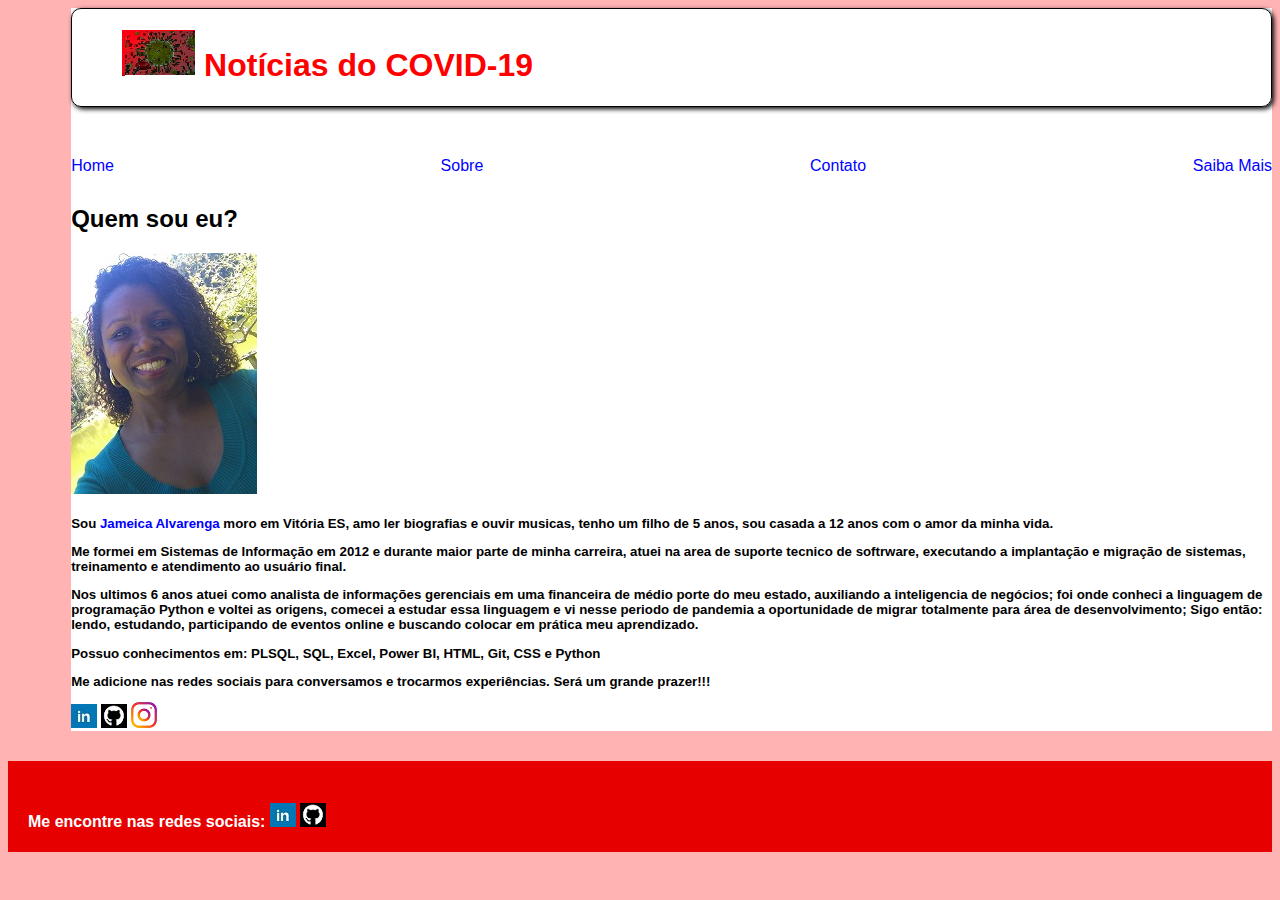
==== sobre.html @ ec6d8c40 "update projeto final" ====
<html>
	<head>
		<meta charset="utf-8"/>
		<title>Notícias do COVID-19 </title>
		<link rel="stylesheet" href="estilo.css"/>
	</head>

	<body>
		<div id="conteudo">
		<div id="cabecalho">
			<h1> <img src="imagens/imagem_covid.png"/> Notícias do COVID-19</h1>
	
		</div>
			<div id="navbar">
			<div> <a class="link" href="index.html">Home </a></div>
			<div> <a class="link" href="sobre.html"> Sobre </a></div>
			<div> <a class="link" href="contato.html"> Contato </a></div>
			<div> <a class="link" href="saiba-mais.html">Saiba Mais</a></div>
		</div>
	
	<div id="cabecalhoSaibamais">
		<h2>Quem sou eu?</h2>
	</div>
	 
	 <div id="quemsou">
	  <div>
		  <img class="imgSobre" src="imagens/eu.jpg"/>
	  </div>
		
     
		<div class="sobre">
		  <h5 id="titulo"></h5>
		  <h5><p> Sou <a href="https://www.linkedin.com/in/jameicaalvarenga/">Jameica Alvarenga</a> moro em Vitória ES, 
				amo ler biografias e ouvir musicas, tenho um filho de 5 anos, sou casada a 12 anos com o amor da minha vida.</p>
		  <p> Me formei em Sistemas de Informação em 2012 e durante maior parte de minha carreira,
				atuei na area de suporte tecnico de softrware, executando a implantação e migração de sistemas, treinamento e atendimento ao usuário final.</p>
		   <p>Nos ultimos 6 anos atuei como analista de informações gerenciais em uma financeira de médio porte do meu estado, auxiliando a inteligencia de negócios; foi
				onde conheci a linguagem de programação Python e voltei as origens, comecei a estudar essa linguagem e vi nesse periodo de pandemia a oportunidade de migrar 
				totalmente para área de desenvolvimento; Sigo então: lendo, estudando, participando de eventos online e buscando colocar em prática meu aprendizado.</p>
		  <p>Possuo conhecimentos em: PLSQL, SQL, Excel, Power BI, HTML, Git, CSS e Python</p>		

	      <p>Me adicione nas redes sociais para conversamos e trocarmos experiências. Será um grande prazer!!!</p>
		  <a href="https://www.linkedin.com/in/jameicaalvarenga/"/><img src="imagens/LinkedIn.jpg"/></a> 
		  <a href="https://github.com/JameicaAlvarenga"/><img src="imagens/logo_github.png"/></a>
		  <a href="https://www.instagram.com/jameica.alvarenga/"/><img src="imagens/instagram.png"/></a></h5> 
		</div>
	
		
	</div>
	

	</div>
		</div>
	<div id="rodape">
		<div id="redesSociais">

			<h4>Me encontre nas redes sociais:
			
			   <a class="link" href="https://www.linkedin.com/in/jameicaalvarenga/"><img src="imagens/LinkedIn.jpg"/> 
			   <a class="link" href="https://github.com/JameicaAlvarenga"><img src="imagens/logo_github.png"/> </a> </h4>
		
	 </div>
	</body>
</html>
---- estilo.css ----
body{
	background-color:#ffb3b3;
	font-family: sans-serif;
}

h1{
    animation-name:mudacor;
    amimation-duration: 5s;
    color: red;
}

@keyframes mudacor {
    from {color:red;}
    to {color:yellow;}
}

#cabecalho{
    border: black 1px solid;
    border-radius: 10px;
    padding-left:50px;
    margin-bottom:50px;
    box-shadow:black 2px 2px 5px;
}
#conteudo{
    background-color:white;
    margin-left:5%;
    maragin-right:5%
    padding: 2%

}

a{
    fonte-family:licida-sans;
    color:blue;
    text-decoration: unset;
}

#navbar{
    display:flex;
    justify-content:space-between;
    margin-bottom:30px;
}

#imgLoja{
    width:100%
}

#titulosDestaque{
    display: flex;
    justify-content:center;
    text-shadow:grey 1px 1px 5px
}

#produtos{
    display: flex;
    justify-content:space-between;
}
.produtosDestaques{
    border: gray 1px solid;
    margin-left:10px;
    margin-right:10px;
    box-shadow: gray 2px 2px 3px;
}

.imgDestaque{
    width=50%;
    margin-left:30%;
    margin-bottom:10px;
}
h3{
    text-align: center;
    font-size:20px
}

.descDestaque{
    font-family:Arial;
    margin-left: 5px;
    margin-right: 5px;
    text-aling: justify;
}

#rodape{
    background-color:#e60000;
    margin-top: 30px ;
    display:flex;
    justify-content:space-between
}

#redesSociais{
    margin-left:20px;
    margin-top: 20px;
    color:white;
    font-family: segoe:
    peddim-bottom:50px
}

.rede{
    margin-top: 50px;
    margin-bottom: 5px;

}

#email{
    margin-right:50px;
}

#receba{
    color: white;
}

#input{
    width= 100%
    height=40px;
    margin-bottom: 10px;
}

button{
    background-color:rgb(80,80,250);
    widht: 100px;
    height: 60px;
    border:rgb(80,80,250) ;1px solid;
    color:white;
    font-size:20px;
    box-shadow: blue 2px 2px 5px;

}
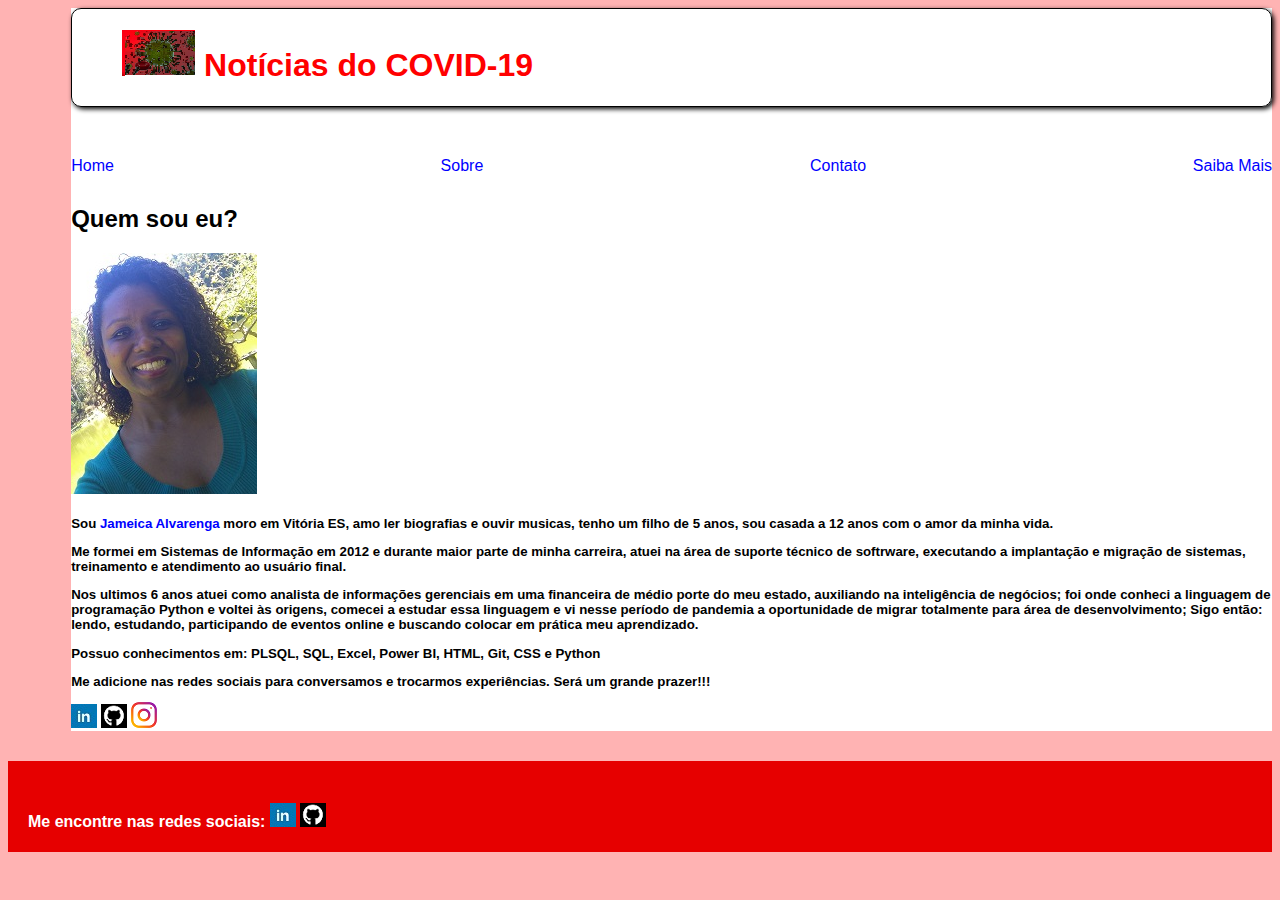
==== commit b4faed48: "update sobre.html" ====
--- a/sobre.html
+++ b/sobre.html
@@ -33,9 +33,9 @@
 		  <h5><p> Sou <a href="https://www.linkedin.com/in/jameicaalvarenga/">Jameica Alvarenga</a> moro em Vitória ES, 
 				amo ler biografias e ouvir musicas, tenho um filho de 5 anos, sou casada a 12 anos com o amor da minha vida.</p>
 		  <p> Me formei em Sistemas de Informação em 2012 e durante maior parte de minha carreira,
-				atuei na area de suporte tecnico de softrware, executando a implantação e migração de sistemas, treinamento e atendimento ao usuário final.</p>
-		   <p>Nos ultimos 6 anos atuei como analista de informações gerenciais em uma financeira de médio porte do meu estado, auxiliando a inteligencia de negócios; foi
-				onde conheci a linguagem de programação Python e voltei as origens, comecei a estudar essa linguagem e vi nesse periodo de pandemia a oportunidade de migrar 
+				atuei na área de suporte técnico de softrware, executando a implantação e migração de sistemas, treinamento e atendimento ao usuário final.</p>
+		   <p>Nos ultimos 6 anos atuei como analista de informações gerenciais em uma financeira de médio porte do meu estado, auxiliando na inteligência de negócios; foi
+				onde conheci a linguagem de programação Python e voltei às origens, comecei a estudar essa linguagem e vi nesse período de pandemia a oportunidade de migrar 
 				totalmente para área de desenvolvimento; Sigo então: lendo, estudando, participando de eventos online e buscando colocar em prática meu aprendizado.</p>
 		  <p>Possuo conhecimentos em: PLSQL, SQL, Excel, Power BI, HTML, Git, CSS e Python</p>		
 
